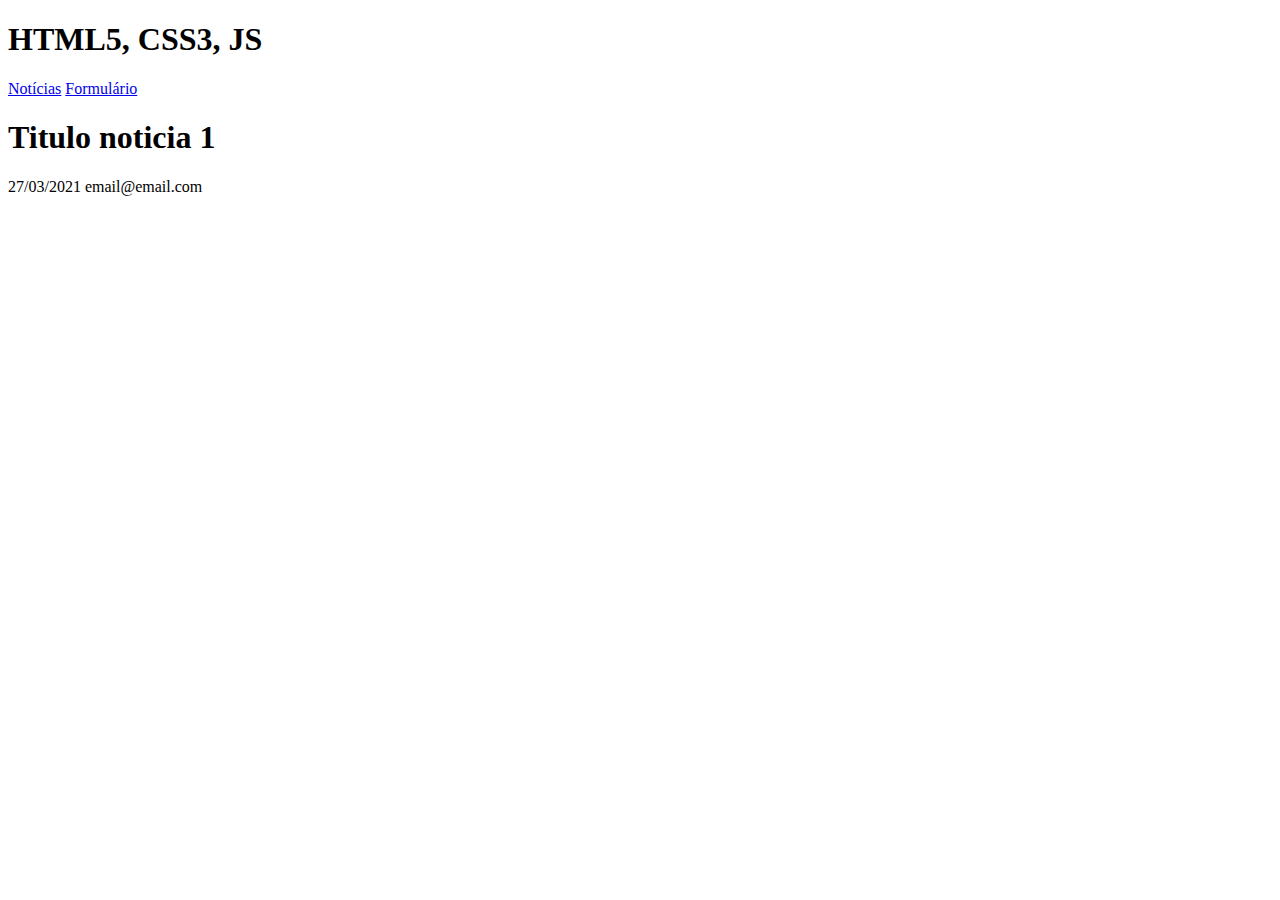
==== index.html @ 60f4fd08 "first commit" ====
<!DOCTYPE html>
<html lang="en">
<head>
    <meta charset="UTF-8">
    <meta name="viewport" content="width=device-width, initial-scale=1.0">
    <title>Document</title>
</head>
<body>
    <header>
        <h1>HTML5, CSS3, JS</h1>
    </header>
    <main>
        <nav>
            <a href="#">Notícias</a>
            <a href="#">Formulário</a>
        </nav>
        <main>
            <article>
                <div>
                    <h1>Titulo noticia 1</h1>
                    <div>27/03/2021 email@email.com</div> 

                    <img src="C:\Users\LUCAS.DESKTOP-HR7O446\Desktop\Pós Graduação\2703\atividade\img1.JPG" alt="">
                </div>
                
                
            </article>
        </main>
    </main>
</body>
</html>
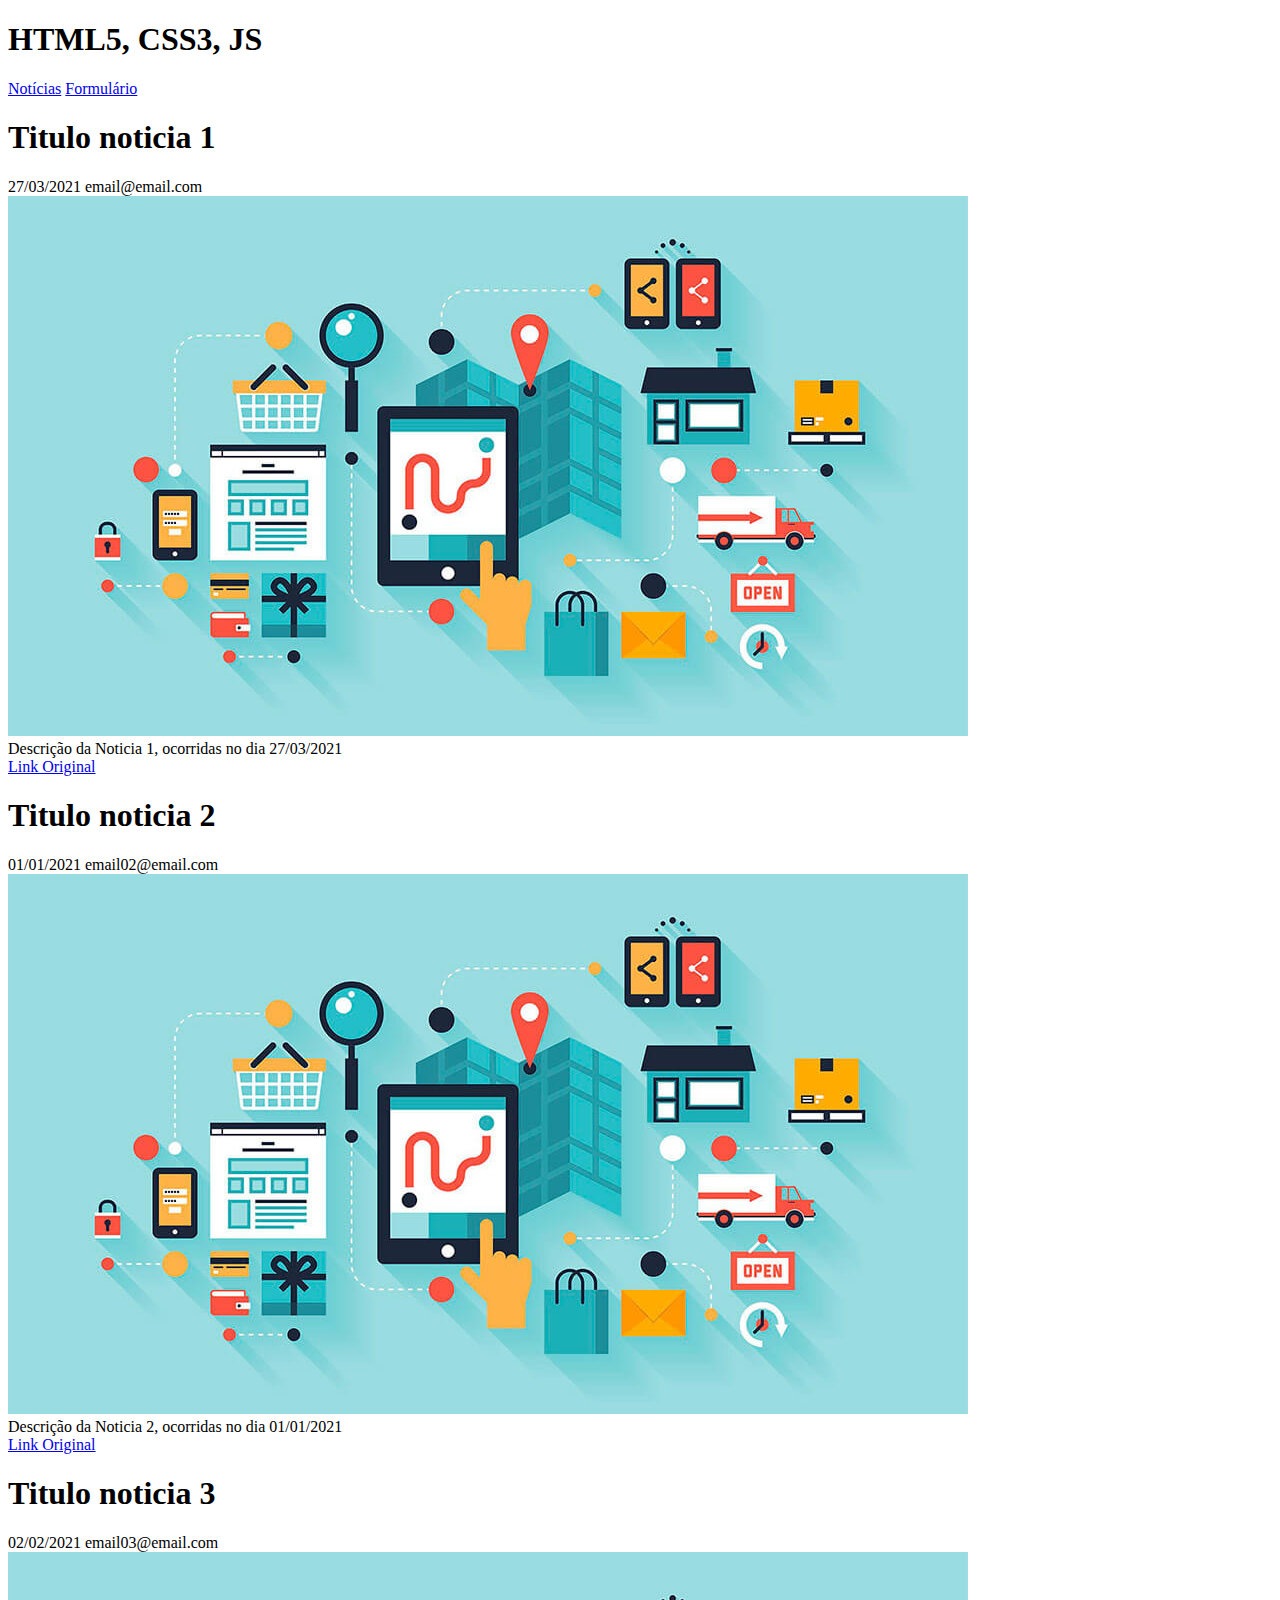
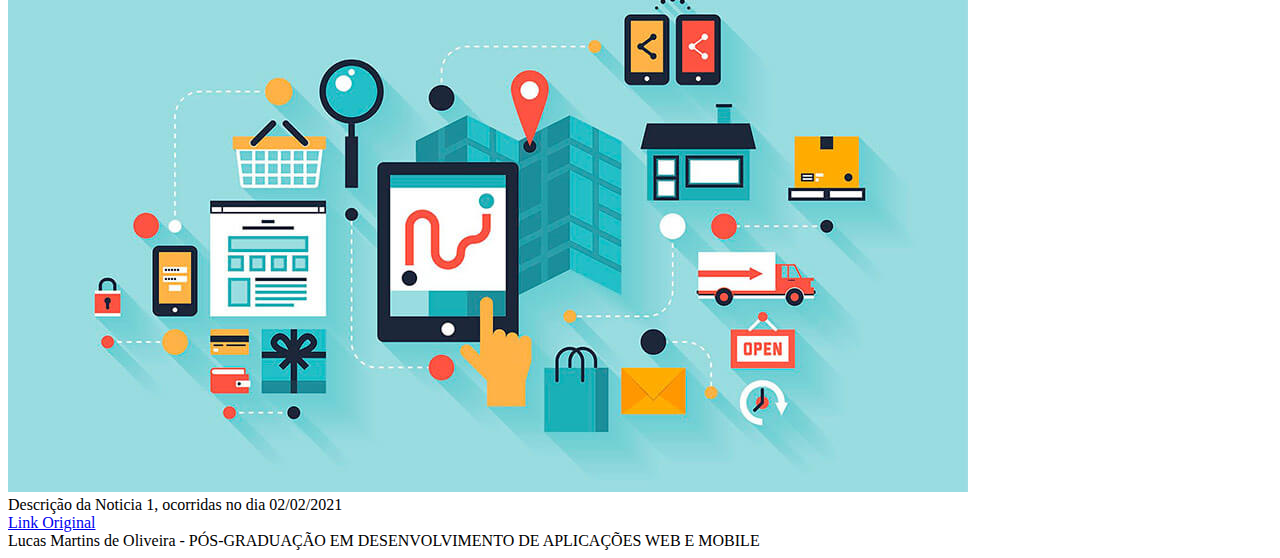
==== commit 3bc0b46a: "first commit" ====
--- a/index.html
+++ b/index.html
@@ -16,16 +16,30 @@
         </nav>
         <main>
             <article>
-                <div>
-                    <h1>Titulo noticia 1</h1>
-                    <div>27/03/2021 email@email.com</div> 
-
-                    <img src="C:\Users\LUCAS.DESKTOP-HR7O446\Desktop\Pós Graduação\2703\atividade\img1.JPG" alt="">
-                </div>
-                
-                
+                <h1>Titulo noticia 1</h1>
+                <div>27/03/2021 email@email.com</div> 
+                <img src="img/img1.jpg" alt="">
+                <div>Descrição da Noticia 1, ocorridas no dia 27/03/2021</div>
+                <a href="https://globoesporte.globo.com/go/futebol/copa-do-brasil/jogo/27-03-2021/goianesia-crb.ghtml">Link Original</a> 
+            </article>
+            <article>
+                <h1>Titulo noticia 2</h1>
+                <div>01/01/2021 email02@email.com</div> 
+                <img src="img/img1.jpg" alt="">
+                <div>Descrição da Noticia 2, ocorridas no dia 01/01/2021</div>
+                <a href="https://www.opresente.com.br/esportes/nos-penaltis-corinthians-supera-o-retro-e-avanca-na-copa-do-brasil/">Link Original</a> 
+            </article>
+            <article>
+                <h1>Titulo noticia 3</h1>
+                <div>02/02/2021 email03@email.com</div> 
+                <img src="img/img1.jpg" alt="">
+                <div>Descrição da Noticia 1, ocorridas no dia 02/02/2021</div>
+                <a href="https://www.opresente.com.br/geral/ministro-anuncia-desenvolvimento-de-vacina-financiada-pelo-governo/?utm_source=taboola&utm_medium=organicclicks">Link Original</a> 
             </article>
         </main>
     </main>
+    <footer>
+        Lucas Martins de Oliveira - PÓS-GRADUAÇÃO EM DESENVOLVIMENTO DE APLICAÇÕES WEB E MOBILE
+    </footer>
 </body>
 </html>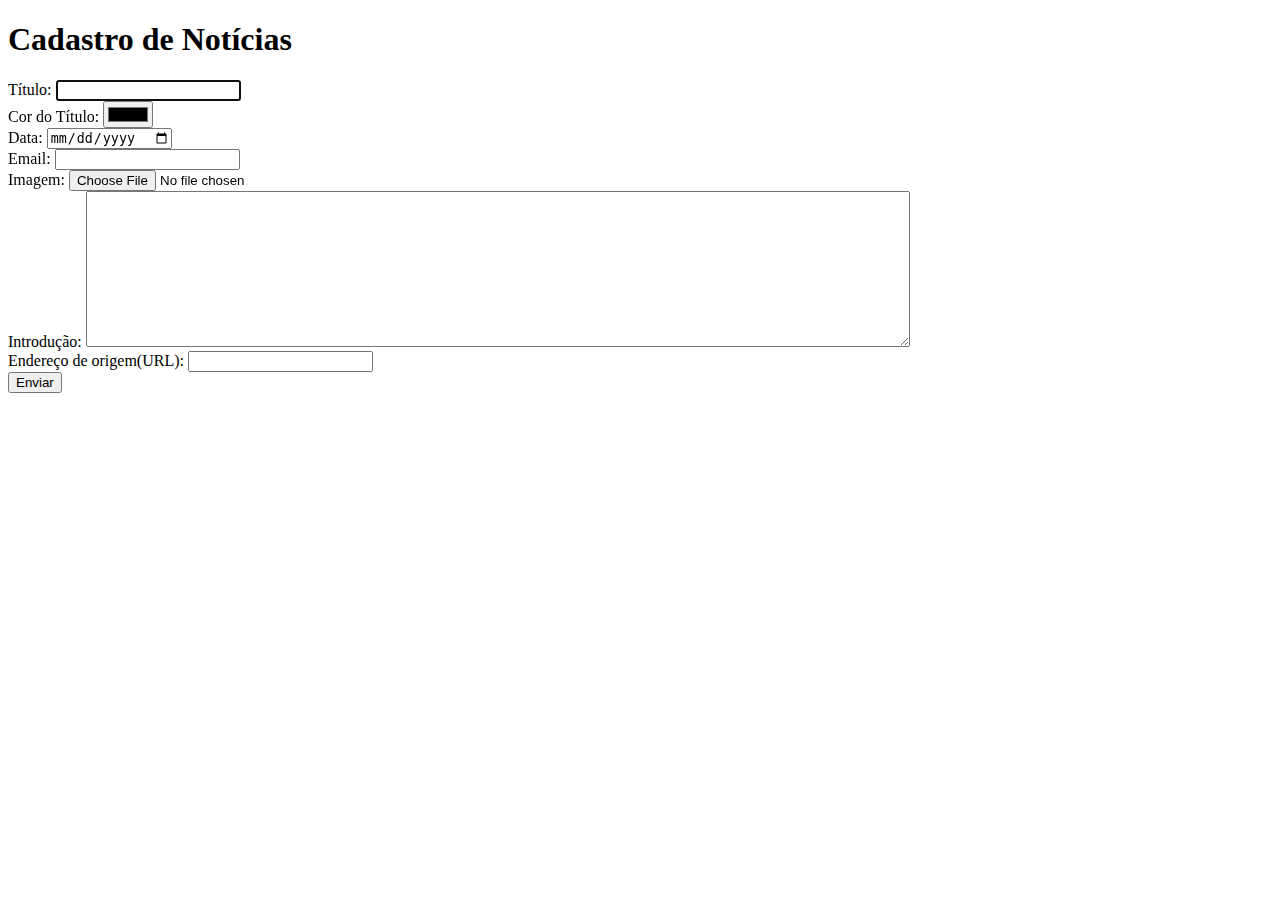
==== commit 5d962859: "Add files via upload" ====
--- a/index.html
+++ b/index.html
@@ -1,45 +1,51 @@
-<!DOCTYPE html>
-<html lang="en">
-<head>
-    <meta charset="UTF-8">
-    <meta name="viewport" content="width=device-width, initial-scale=1.0">
-    <title>Document</title>
-</head>
-<body>
-    <header>
-        <h1>HTML5, CSS3, JS</h1>
-    </header>
-    <main>
-        <nav>
-            <a href="#">Notícias</a>
-            <a href="#">Formulário</a>
-        </nav>
-        <main>
-            <article>
-                <h1>Titulo noticia 1</h1>
-                <div>27/03/2021 email@email.com</div> 
-                <img src="img/img1.jpg" alt="">
-                <div>Descrição da Noticia 1, ocorridas no dia 27/03/2021</div>
-                <a href="https://globoesporte.globo.com/go/futebol/copa-do-brasil/jogo/27-03-2021/goianesia-crb.ghtml">Link Original</a> 
-            </article>
-            <article>
-                <h1>Titulo noticia 2</h1>
-                <div>01/01/2021 email02@email.com</div> 
-                <img src="img/img1.jpg" alt="">
-                <div>Descrição da Noticia 2, ocorridas no dia 01/01/2021</div>
-                <a href="https://www.opresente.com.br/esportes/nos-penaltis-corinthians-supera-o-retro-e-avanca-na-copa-do-brasil/">Link Original</a> 
-            </article>
-            <article>
-                <h1>Titulo noticia 3</h1>
-                <div>02/02/2021 email03@email.com</div> 
-                <img src="img/img1.jpg" alt="">
-                <div>Descrição da Noticia 1, ocorridas no dia 02/02/2021</div>
-                <a href="https://www.opresente.com.br/geral/ministro-anuncia-desenvolvimento-de-vacina-financiada-pelo-governo/?utm_source=taboola&utm_medium=organicclicks">Link Original</a> 
-            </article>
-        </main>
-    </main>
-    <footer>
-        Lucas Martins de Oliveira - PÓS-GRADUAÇÃO EM DESENVOLVIMENTO DE APLICAÇÕES WEB E MOBILE
-    </footer>
-</body>
+<!DOCTYPE html>
+<html lang="en">
+
+  <head>
+    <meta charset="UTF-8" />
+    <meta name="viewport" content="width=device-width, initial-scale=1.0" />
+    <title>Cadastro de Notícias</title>
+  </head>
+  <body>
+    <h1>Cadastro de Notícias</h1>
+
+    <form>
+      <div>
+        <label>Título: </label>
+        <input type="text" id="titulo" autofocus />
+      </div>
+
+      <div>
+        <label>Cor do Título: </label>
+        <input type="color" id="corTitulo" />
+      </div>
+
+      <div>
+        <label>Data: </label>
+        <input type="date" id="data" />
+      </div>
+
+      <div>
+        <label>Email: </label>
+        <input type="email" id="email" />
+      </div>
+
+      <div>
+        <label>Imagem: </label>
+        <input type="file" accept="image/*" for="fileImagem" />
+      </div>
+
+      <div>
+        <label>Introdução: </label>
+        <textarea rows="10" cols="100" id="introducao"></textarea>
+      </div>
+
+      <div>
+        <label>Endereço de origem(URL): </label>
+        <input type="url" id="endOrigem" />
+      </div>
+
+      <input type="submit" value="Enviar" class="botaoEnviar" />
+    </form>
+  </body>
 </html>